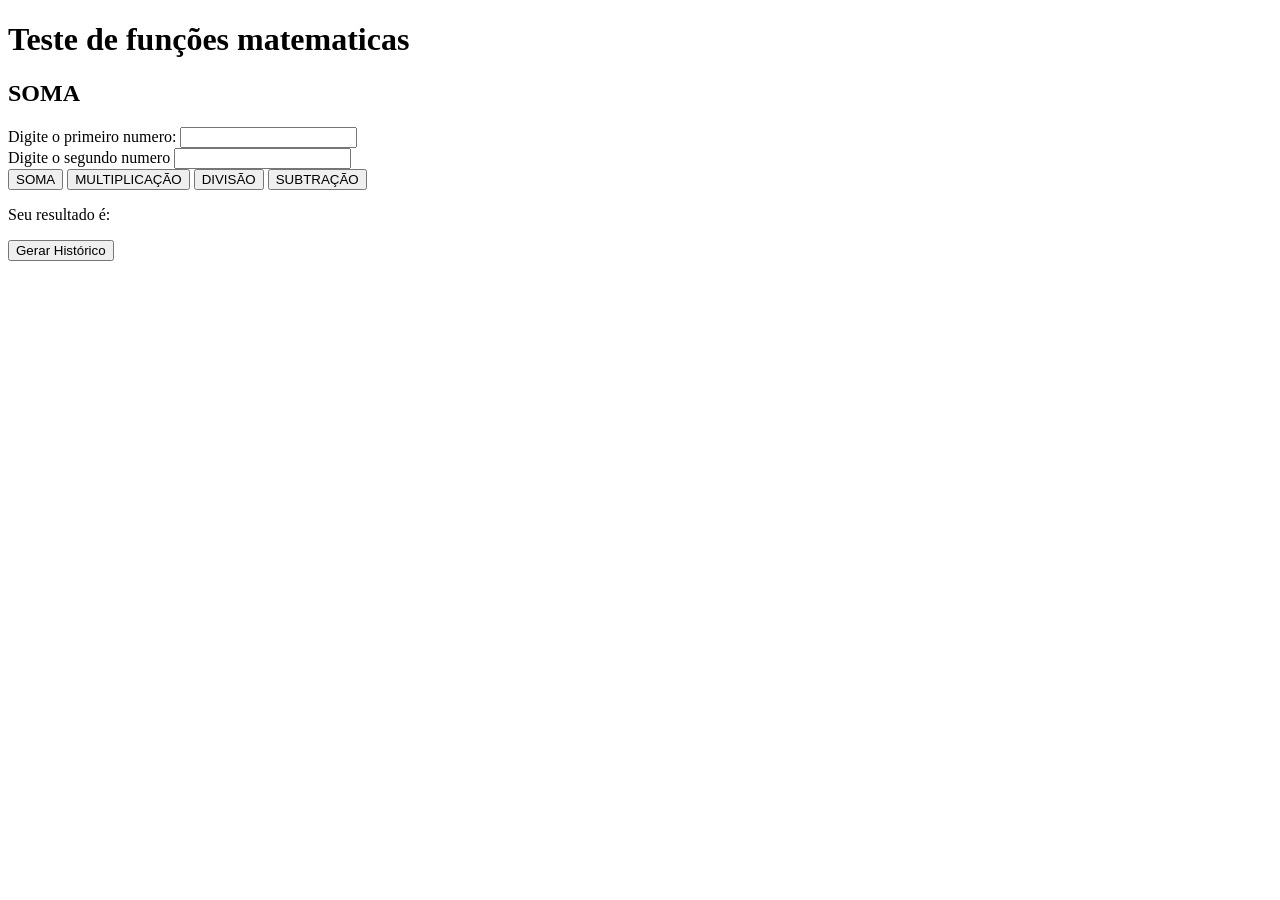
==== Atividade8/index.html @ 2796f8a9 "Criando funções matemáticas" ====
<!DOCTYPE html>
<html lang="pt-BR">

<head>
    <meta charset="UTF-8">
    <meta name="viewport" content="width=device-width, initial-scale=1.0">
    <title>Teste de funções matematicas</title>
</head>

<body>
    <main>
        <h1>Teste de funções matematicas</h1>
        <h2>SOMA</h2>
        <label for="primeiro-numero">Digite o primeiro numero: </label>
        <input type="number" id="primeiro-numero">
        <br>
        <label for="segundo-numero">Digite o segundo numero</label>
        <input type="number" id="segundo-numero">
        <br>
        <button onclick="soma()">SOMA</button>
        <button onclick="multiplicacao()">MULTIPLICAÇÃO</button>
        <button onclick="divisao()">DIVISÃO</button>
        <button onclick="subtracao()">SUBTRAÇÃO</button>
        <p>Seu resultado é: <strong id="resultado"></strong></p>

        <button onclick="salvarHistorico()"> Gerar Histórico</button>
        <br>

        <script src="js/funcoes.js"></script>
    </main>

</body>

</html>
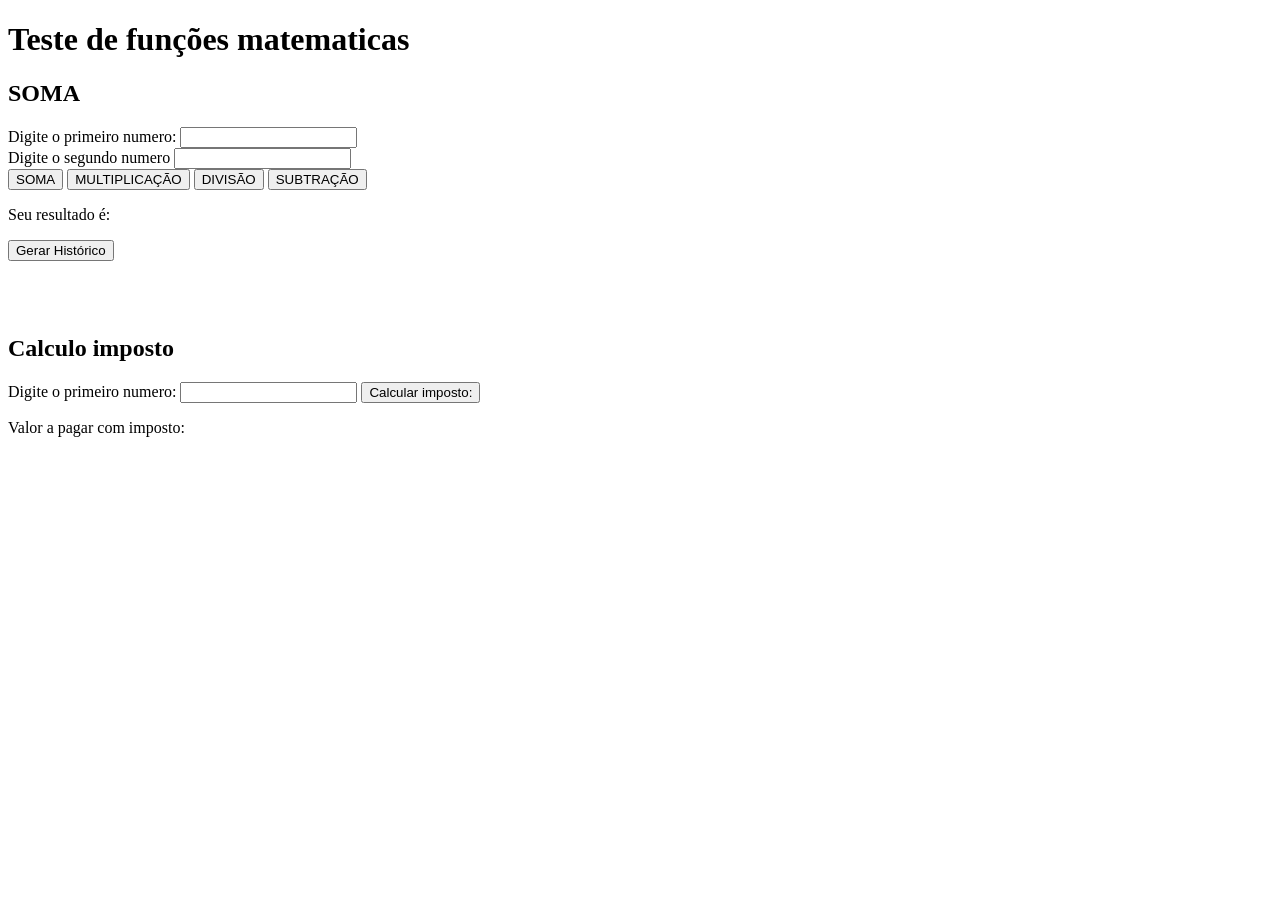
==== commit 0450bd56: "calculo de imposto e salva no localStorage" ====
--- a/Atividade8/index.html
+++ b/Atividade8/index.html
@@ -26,6 +26,13 @@
         <button onclick="salvarHistorico()"> Gerar Histórico</button>
         <br>
 
+        <br><br><br>
+        <h2>Calculo imposto</h2>
+        <label for="valor-inicial">Digite o primeiro numero:</label>
+        <input type="number" id="valor-inicial">
+        <button onclick="calculoImposto()">Calcular imposto:</button>
+        <p>Valor a pagar com imposto: <strong id="resultado-imposto"></strong></p>
+        
         <script src="js/funcoes.js"></script>
     </main>
 
